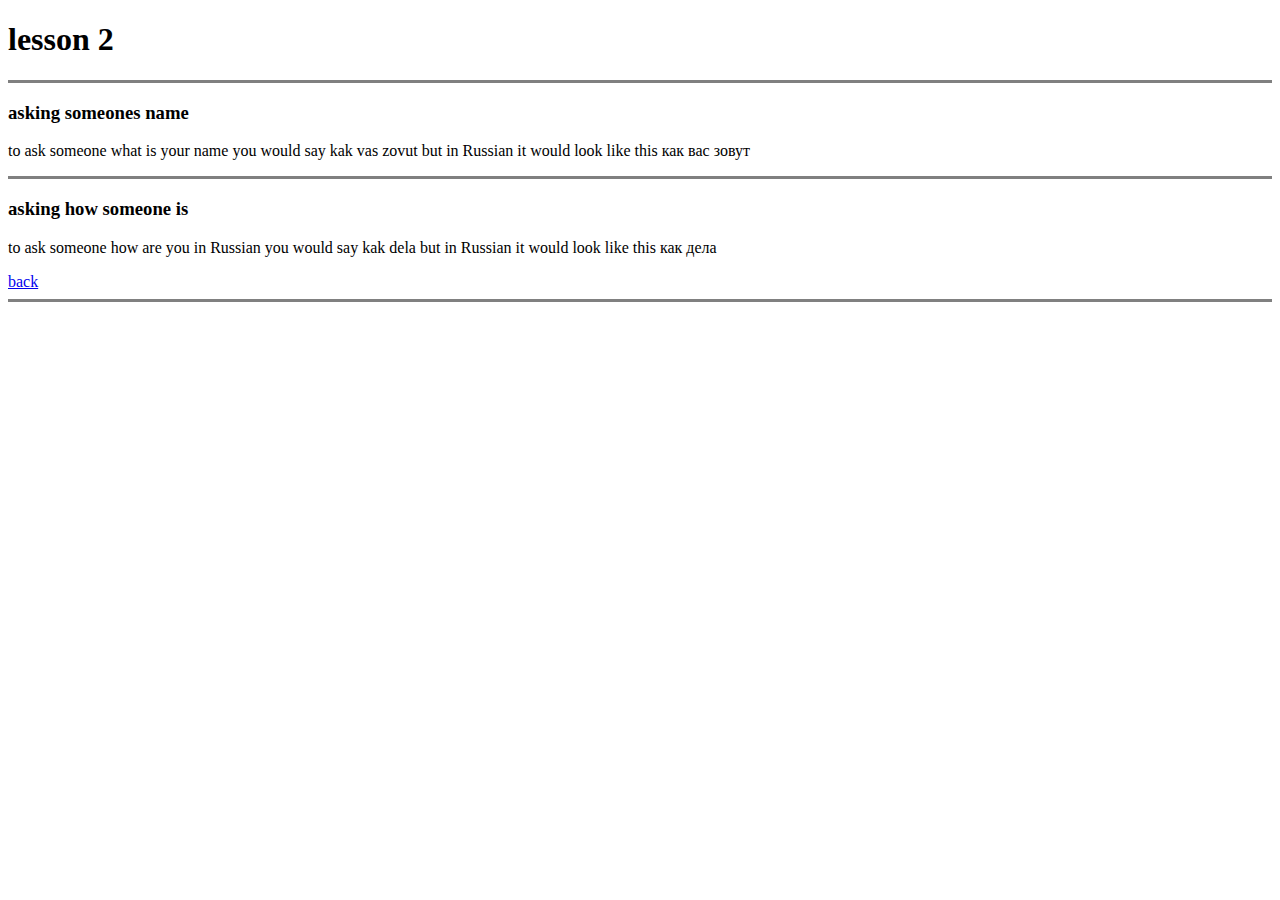
==== lesson2russian.html @ 55e31dd5 "Add files via upload" ====
<!DOCTYPE html>
<html>
  <head>
    <title>Russian - Lango Languages</title>
  </head>
  <body>
    <h1>lesson 2</h1>
    <hr size="3" noshade>
    <h3>asking someones name</h3>
    <p>
      to ask someone what is your name you would say kak vas zovut but in Russian it would look like this как вас зовут
    </p>
    <hr size="3" noshade>
    <h3>asking how someone is</h3>
    <p>
      to ask someone how are you in Russian you would say kak dela but in Russian it would look like this как дела
    </p>
    <a href="./mainrussian.html" <h3>back</h3>
    <hr size="3" noshade>
  </body>
</html>
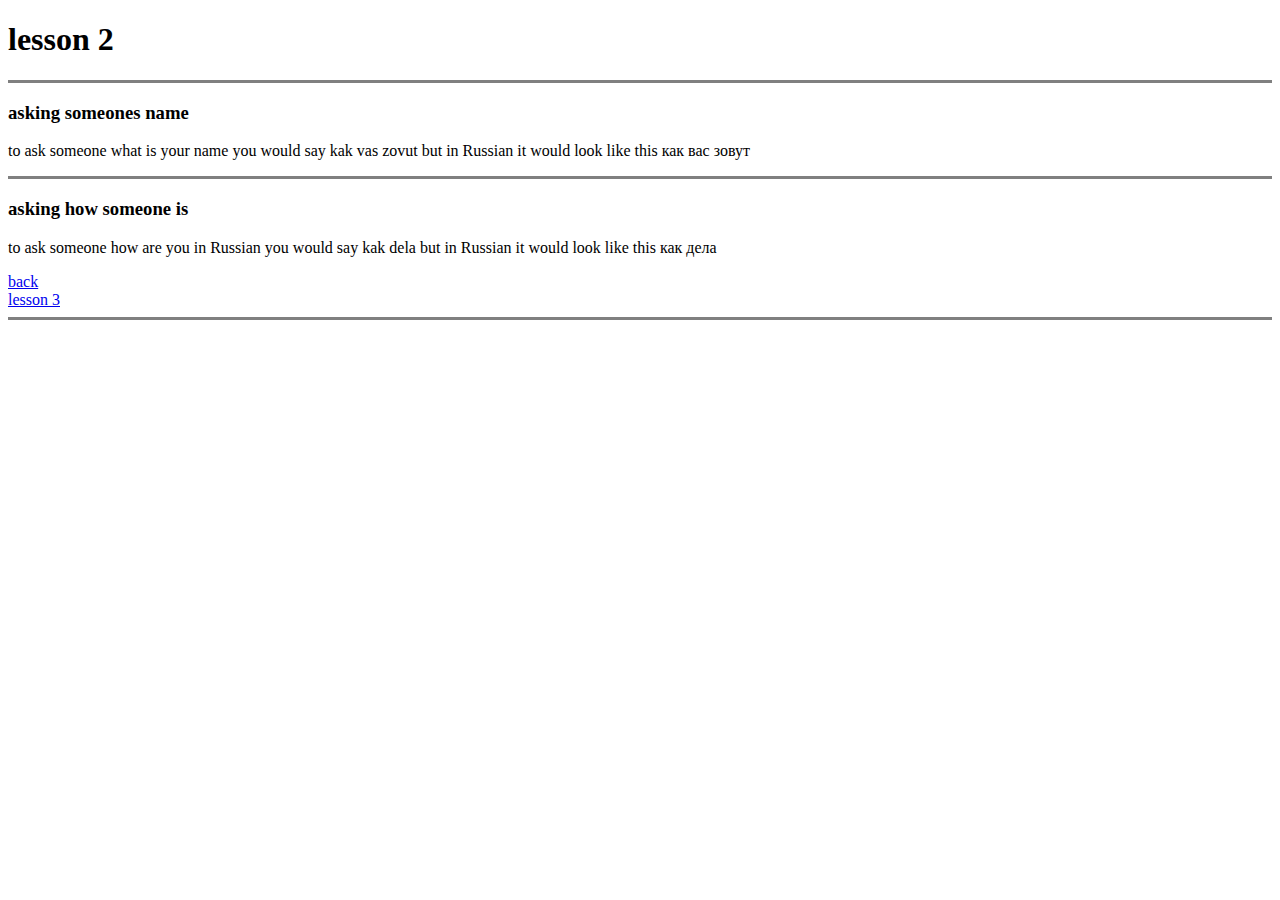
==== commit 30435e12: "Update lesson2russian.html" ====
--- a/lesson2russian.html
+++ b/lesson2russian.html
@@ -15,7 +15,8 @@
     <p>
       to ask someone how are you in Russian you would say kak dela but in Russian it would look like this как дела
     </p>
-    <a href="./mainrussian.html" <h3>back</h3>
+    <a href="./mainrussian.html" <h3>back</h3><br>
+      <a href="./lesson3Russian.html">lesson 3</a>
     <hr size="3" noshade>
   </body>
 </html>
